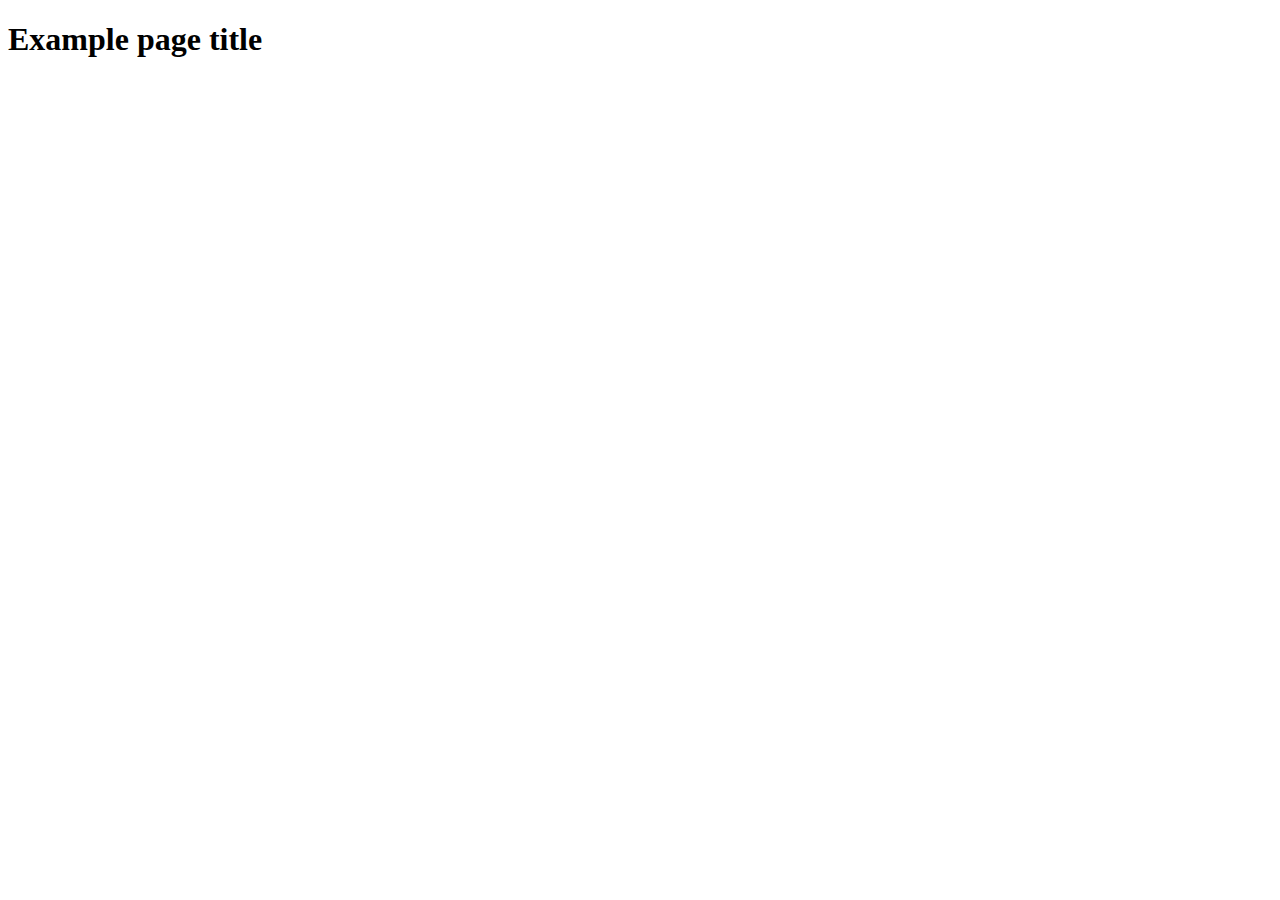
==== index.html @ 9f907726 "Deploying to gh-pages from @ tanyadud/goit-js-hw-11@bb51caa378b6a58800dc18472b099c9e1f850c9b 🚀" ====
<!DOCTYPE html>
<html lang="en">
  <head>
    <meta charset="UTF-8" />
    <link rel="icon" type="image/svg+xml" href="/favicon.svg" />
    <meta name="viewport" content="width=device-width, initial-scale=1.0" />
    <title>Vanilla App Template</title>
    
    <script type="module" crossorigin src="/vanilla-app-template/commonHelpers.js"></script>
    <link rel="stylesheet" href="/vanilla-app-template/assets/index-c9db6b34.css">
  </head>
  <body>

    <section>
      <h1>Example page title</h1>
    </section>

    
  </body>
</html>
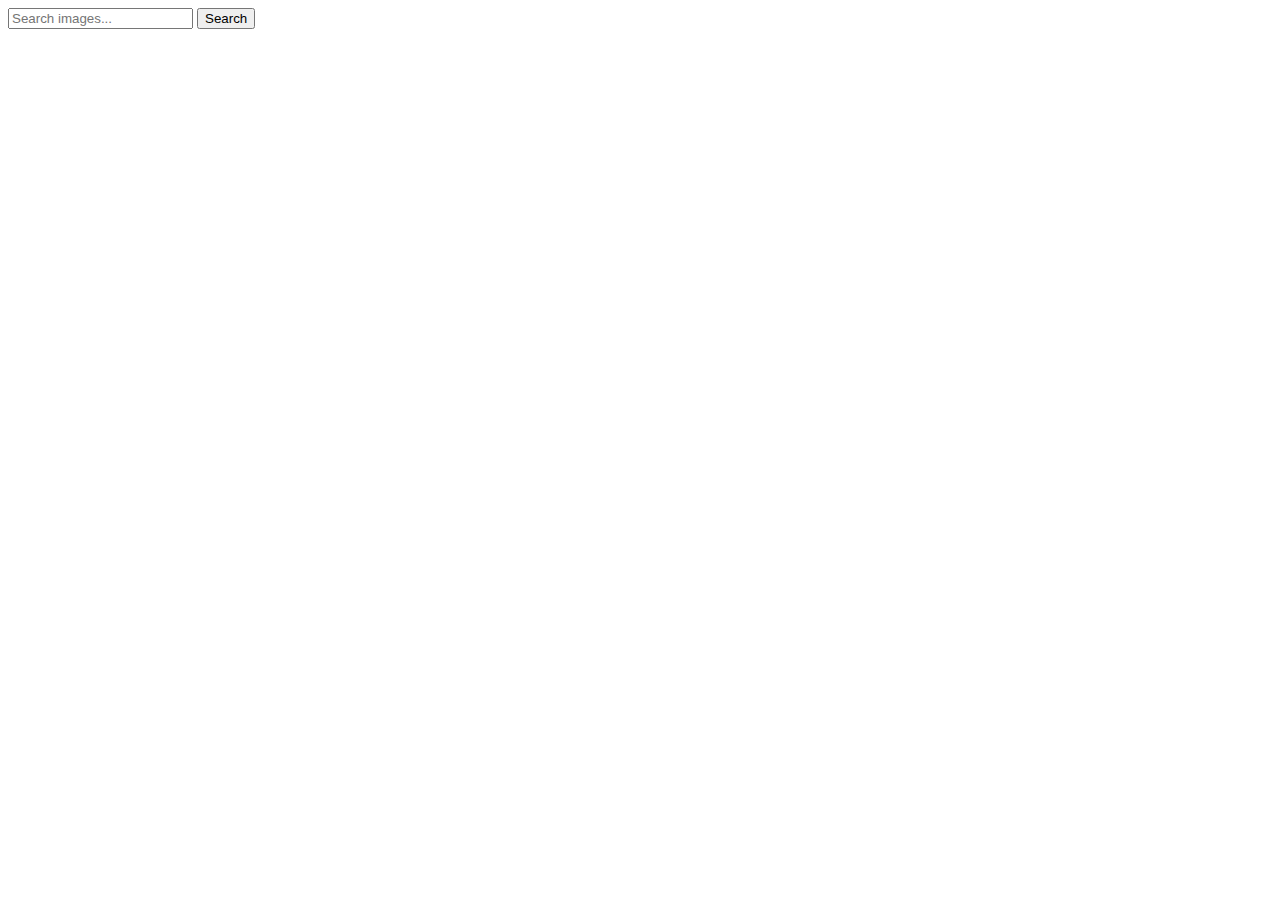
==== commit 355be43b: "Deploying to gh-pages from @ tanyadud/goit-js-hw-11@5c2633db36939733c412dd6b194107b60f2dc067 🚀" ====
--- a/index.html
+++ b/index.html
@@ -2,18 +2,36 @@
 <html lang="en">
   <head>
     <meta charset="UTF-8" />
-    <link rel="icon" type="image/svg+xml" href="/favicon.svg" />
     <meta name="viewport" content="width=device-width, initial-scale=1.0" />
-    <title>Vanilla App Template</title>
+    <title>goit-js-hw-11</title>
+    <link rel="preconnect" href="https://fonts.googleapis.com" />
+    <link rel="preconnect" href="https://fonts.gstatic.com" crossorigin />
+    <link
+    href="https://fonts.googleapis.com/css2?family=Montserrat:wght@400;500;600&display=swap"
+    rel="stylesheet"
+  />
     
-    <script type="module" crossorigin src="/vanilla-app-template/commonHelpers.js"></script>
-    <link rel="stylesheet" href="/vanilla-app-template/assets/index-c9db6b34.css">
+    <script type="module" crossorigin src="/goit-js-hw-11/commonHelpers.js"></script>
+    <link rel="modulepreload" crossorigin href="/goit-js-hw-11/assets/vendor-f33cd494.js">
+    <link rel="stylesheet" href="/goit-js-hw-11/assets/index-02fe5544.css">
   </head>
   <body>
 
-    <section>
-      <h1>Example page title</h1>
-    </section>
+    <div class="container">
+      <form class="form">
+        <input    
+          class="search-input"
+          type="text"
+          name="search"
+          placeholder="Search images..."
+          autocomplete="off"
+        />
+        <button class="submit-btn" type="submit">Search</button>
+      </form>
+
+      <span class="loader"></span>
+      <ul class="gallery"></ul>
+    </div>
 
     
   </body>
